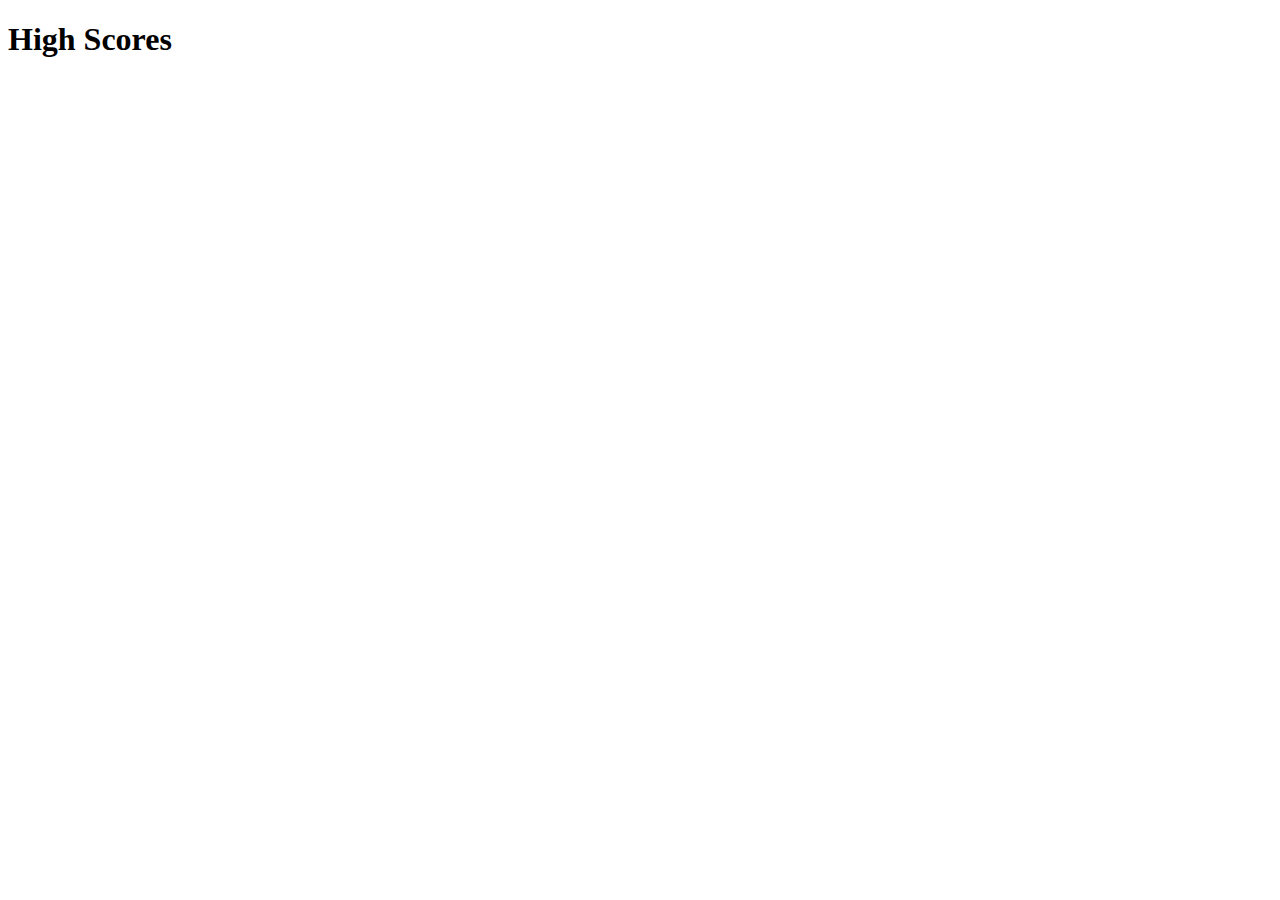
==== high-scores.html @ a6a9625b "HTML skeleton" ====
<!DOCTYPE html>
<html lang="en">

<head>
    <meta charset="UTF-8">
    <meta http-equiv="X-UA-Compatible" content="IE=edge">
    <meta name="viewport" content="width=device-width, initial-scale=1.0">
    <link rel="stylesheet" href="./assets/css/style.css">
    <title>The Turing Quiz- High Scores</title>
</head>

<body>
    <h1>High Scores</h1>
</body>
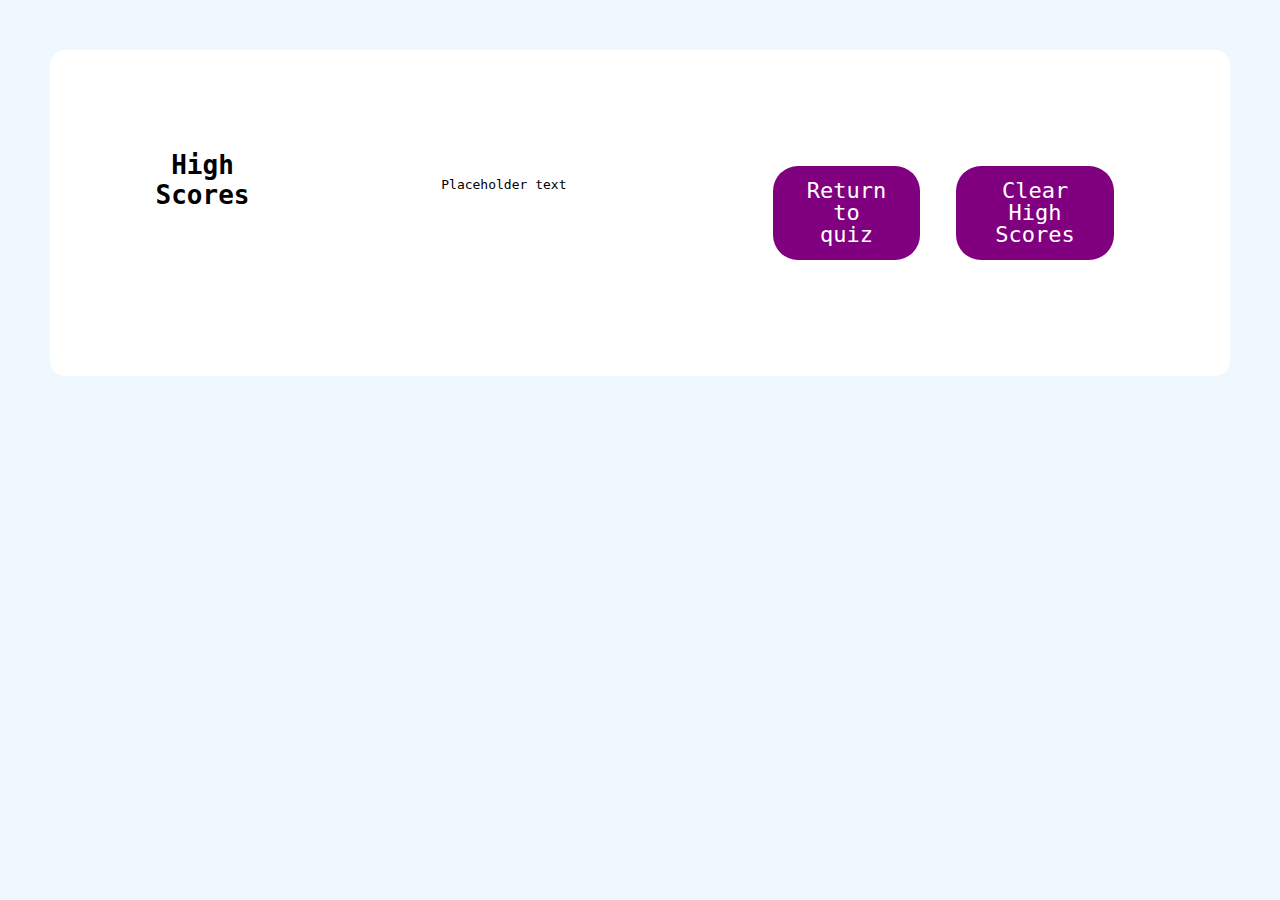
==== commit a5cc445e: "json question and answers" ====
--- a/high-scores.html
+++ b/high-scores.html
@@ -10,5 +10,12 @@
 </head>
 
 <body>
+    <section class="quiz-box">
     <h1>High Scores</h1>
+    <p>Placeholder text</p>
+    <div class="container">
+        <a href="./index.html" class="btn">Return to quiz</a>
+        <button class="btn">Clear High Scores</button>
+    </div>
+    </section>
 </body>--- a/assets/css/style.css
+++ b/assets/css/style.css
@@ -0,0 +1,129 @@
+:root {
+    --primary-color: aliceblue;
+    --secondary-color: white;
+    --tertiary-color: purple;
+}
+
+* {
+    box-sizing: border-box;
+    margin: 0;
+    padding: 0;
+}
+
+a:link {
+    text-decoration: none;
+    color: none;
+}
+
+a:visited {
+    text-decoration: none;
+    color: none;
+}
+
+a:hover {
+    text-decoration: none;
+    color: none;
+}
+  
+a:active {
+    text-decoration: none;
+    color: none;
+}
+
+body {
+    font-family: monospace; 
+    background-color: var(--primary-color);
+}
+
+section {
+    padding: 60px;
+}
+
+.flex-row {
+    display: flex;
+}
+
+heading {
+    justify-content: space-between;
+    padding-top: 20px;
+    padding-left: 50px;
+    padding-right: 100px;
+}
+
+.timer {
+    color: var(--tertiary-color);
+}
+
+.show {
+    display: block;
+}
+
+.hide {
+    display: none;
+}
+
+.btn {
+    background-color: var(--tertiary-color);
+    font-family: monospace;
+    border: none;
+    border-radius: 25px;
+    box-shadow: rgba(0, 0, 0, 0.1) 0px 1px 6px 0px rgba(0, 0, 0, 0.2) 0px 1px 1px 0px;
+    color: hsl(0, 0%, 100%);
+    display: inline-block;
+    font-size: 22px;
+    line-height: 22px;
+    margin: 16px 16px 16px 20px;
+    padding: 14px 34px;
+    text-align: center;
+    cursor: pointer;
+}
+
+.btn:hover {
+    background-color: rgba(128, 0, 128, 0.8); 
+}
+
+.container {
+  display: flex;
+  align-items: center;
+  justify-content: center;
+}
+
+.quiz-box {
+    background-color: var(--secondary-color);
+    padding: 100px;
+    margin: 50px;
+    border-radius: 15px;
+    display: flex;
+}
+
+.quiz-box h1 {
+    padding-bottom: 10px;
+    text-align: center;
+}
+
+img {
+    width: 30%;
+    display: block;
+    margin-left: auto;
+    margin-right: auto;
+}
+
+.quiz-box p {
+    width: 80%;
+    padding: 25px;
+    line-height: 1.5;
+    margin: 0 auto;
+    justify-content: space-around;
+    text-align: center;
+}
+
+.start-btn {
+    display: flex;
+    align-items: center;
+    justify-content: center;
+}
+
+ul {
+    list-style-type: none;
+    margin: 80px;
+}